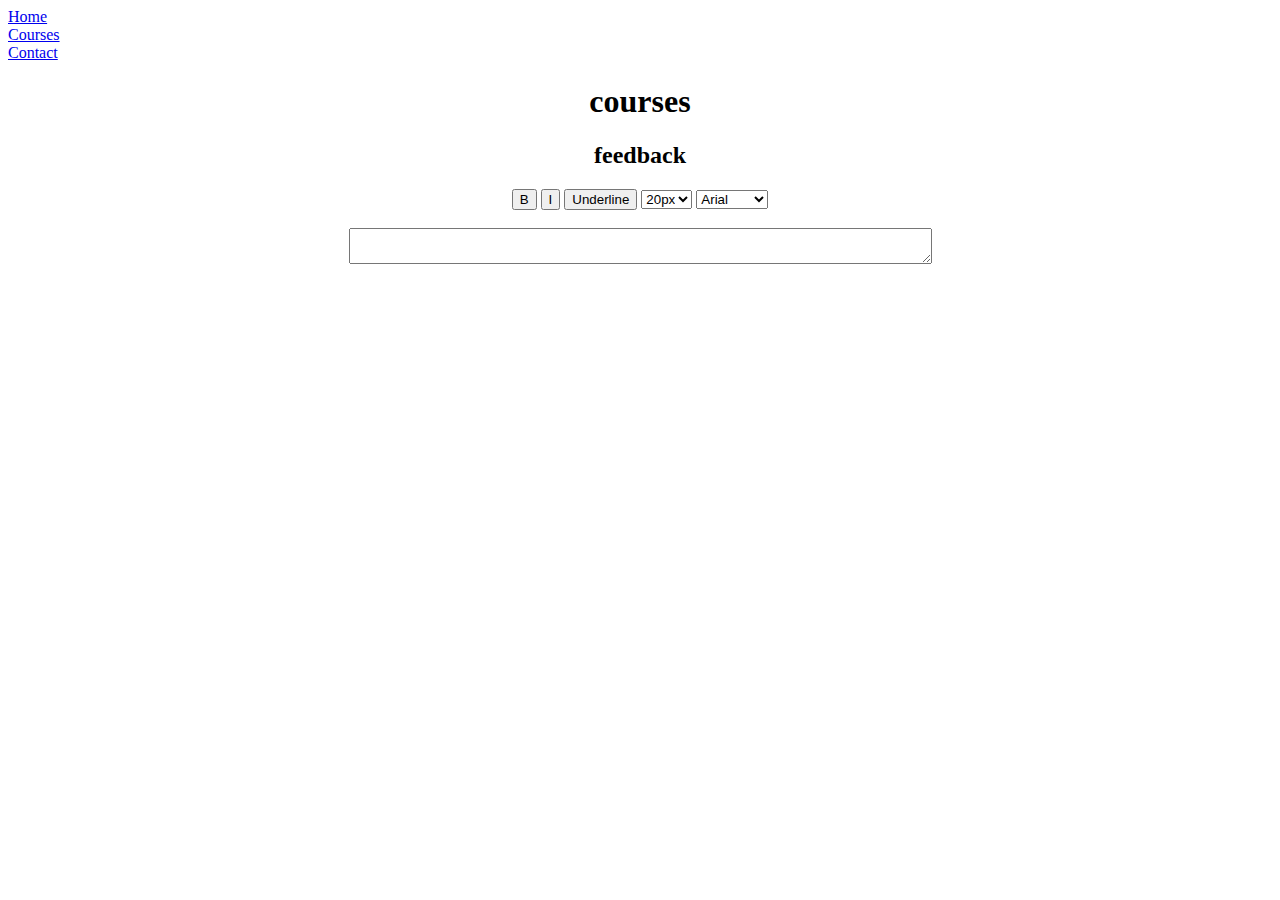
==== courses.html @ 4e089db2 "Add files via upload" ====
<!DOCTYPE html>
<html>
    <head>
    
</head> 
<body> 
        <a href="index.html"> Home</a>
        <br>
        <a href="#"> Courses</a>
        <br>
        <a href="contact.html"> Contact</a>
        <br>
        <center>
                <h1>courses</h1>
                <h2>feedback</h2>
                 <button>B</button>
                 <button>I</button>
                 <button>Underline</button>
                 <select>
                     <option>20px</option>
                     <option>30px</option>
                     <option>40px</option>
                 </select>
                 <select>
                     <option>Arial</option>
                     <option>Verdana</option>
                     <option>Geneva</option>
                 </select>
                 <form>
                 <br>
                 <textarea cols="70" row="90"></textarea>
                </form>
                </center>
        
    </body>
    </html>
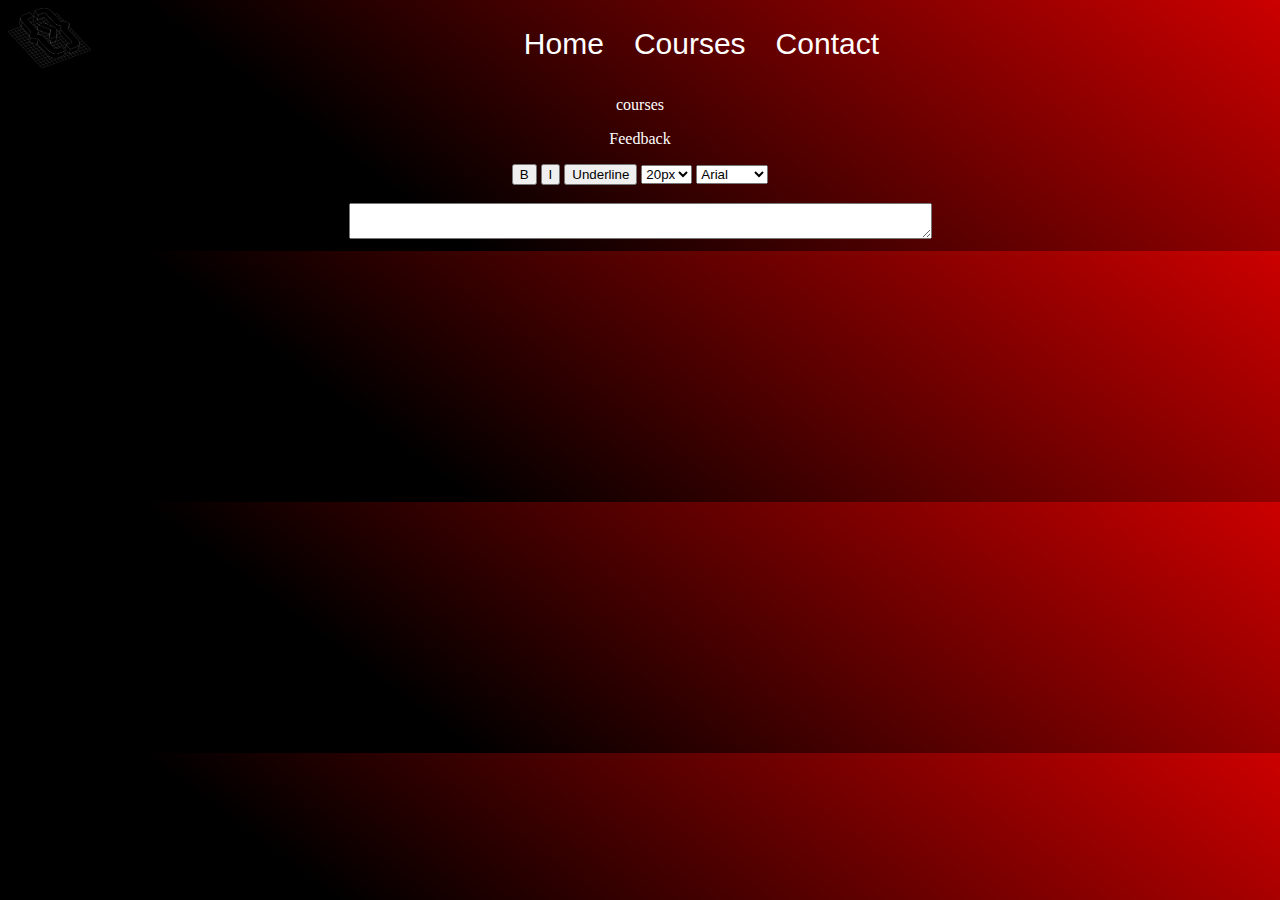
==== commit d3b08fa0: "js update" ====
--- a/courses.html
+++ b/courses.html
@@ -1,36 +1,45 @@
 <!DOCTYPE html>
 <html>
     <head>
-    
+        <link rel="stylesheet" href="css/style.css">
 </head> 
 <body> 
-        <a href="index.html"> Home</a>
-        <br>
-        <a href="#"> Courses</a>
-        <br>
-        <a href="contact.html"> Contact</a>
-        <br>
+    <div class="navbar">
+        <div id="logo"><img src="res/section2GMCLogo.png"></div>
+        <nav style="text-align: center">
+            <ul>
+                <li><a href="#"> Home</a></li>
+
+                <li><a href="courses.html">Courses</a></li>
+
+                <li><a href="contact.html">Contact</a></li>
+            </ul>
+        </nav>
+    </div>
         <center>
-                <h1>courses</h1>
-                <h2>feedback</h2>
-                 <button>B</button>
-                 <button>I</button>
-                 <button>Underline</button>
-                 <select>
+                <p style ='color :white '>courses</p>
+                
+                <p style ='color :white '>Feedback</p>
+                 <button id="b"   onclick="Bold()">B</button>
+                 
+                 <button id ="I" onclick="ITA()"> I</button>
+                 <button id="underline"onclick="under()" >Underline</button>
+                 <select id = "size" onchange="changesize()">
                      <option>20px</option>
                      <option>30px</option>
                      <option>40px</option>
                  </select>
-                 <select>
+                 <select id = "police" onchange="changepolice()">
                      <option>Arial</option>
                      <option>Verdana</option>
                      <option>Geneva</option>
                  </select>
                  <form>
                  <br>
-                 <textarea cols="70" row="90"></textarea>
+                 <textarea id="texto" cols="70" row="90"></textarea>
                 </form>
                 </center>
         
     </body>
+    <script type="text/javascript" src="js/main.js"></script>
     </html>--- a/css/style.css
+++ b/css/style.css
@@ -0,0 +1,66 @@
+body{
+    background: Linear-gradient(217deg, rgba(255,0,0,.8), rgba(255,0,0,0) 70.71%),Linear-gradient(127deg, black, black 70.71%)
+
+,Linear-gradient(336deg, rgba(0,0,255,.8), rgba(0,0,255,0) 70.71%);
+    
+}
+#logo img{
+height:60px
+}
+
+nav a{
+  color: white !important;
+  font-family: 'Lucida Sans', 'Lucida Sans Regular', 'Lucida Grande', 'Lucida Sans Unicode', Geneva, Verdana, sans-serif;
+  padding-top:40 px;
+  padding-bottom: 40px;
+  line-height: 40px;
+  position: relative;
+    padding: 10px 15px;
+    text-decoration:none;
+    font-size: 30px;
+    ;
+}
+nav a:hover{
+  color: red !important;
+	
+}
+#img1{
+background-image: url('https://www.disruptunisia.com/couverture/5cd9f73e0a79c.png') ;
+
+height:700px;
+background-position: center; /* Center the image */
+  background-repeat: no-repeat; /* Do not repeat the image */
+  background-size: cover; /* Resize the background image to cover the entire container */
+ 
+}
+  #img2{
+background-image: url('https://pbs.twimg.com/media/D5FucxVUYAAVJ3I.png');
+height:900px;
+background-position: center; /* Center the image */
+  background-repeat: no-repeat; /* Do not repeat the image */
+  background-size: cover; /* Resize the background image to cover the entire container */
+} 
+#img3{
+    background-image: url('https://cdn-images-1.medium.com/max/1600/1*LzxEGZa4xDOFc7Ch67Iprg.jpeg');
+height:1000px;
+background-position: center; /* Center the image */
+  background-repeat: no-repeat; /* Do not repeat the image */
+  background-size: cover; /* Resize the background image to cover the entire container */
+}
+
+.navbar {
+  clear:both;
+  overflow:auto;
+}
+
+#logo img {
+  float:left;
+}
+
+li {
+  list-style-type: none;
+}
+
+ul {
+  display: inline-flex;
+}
